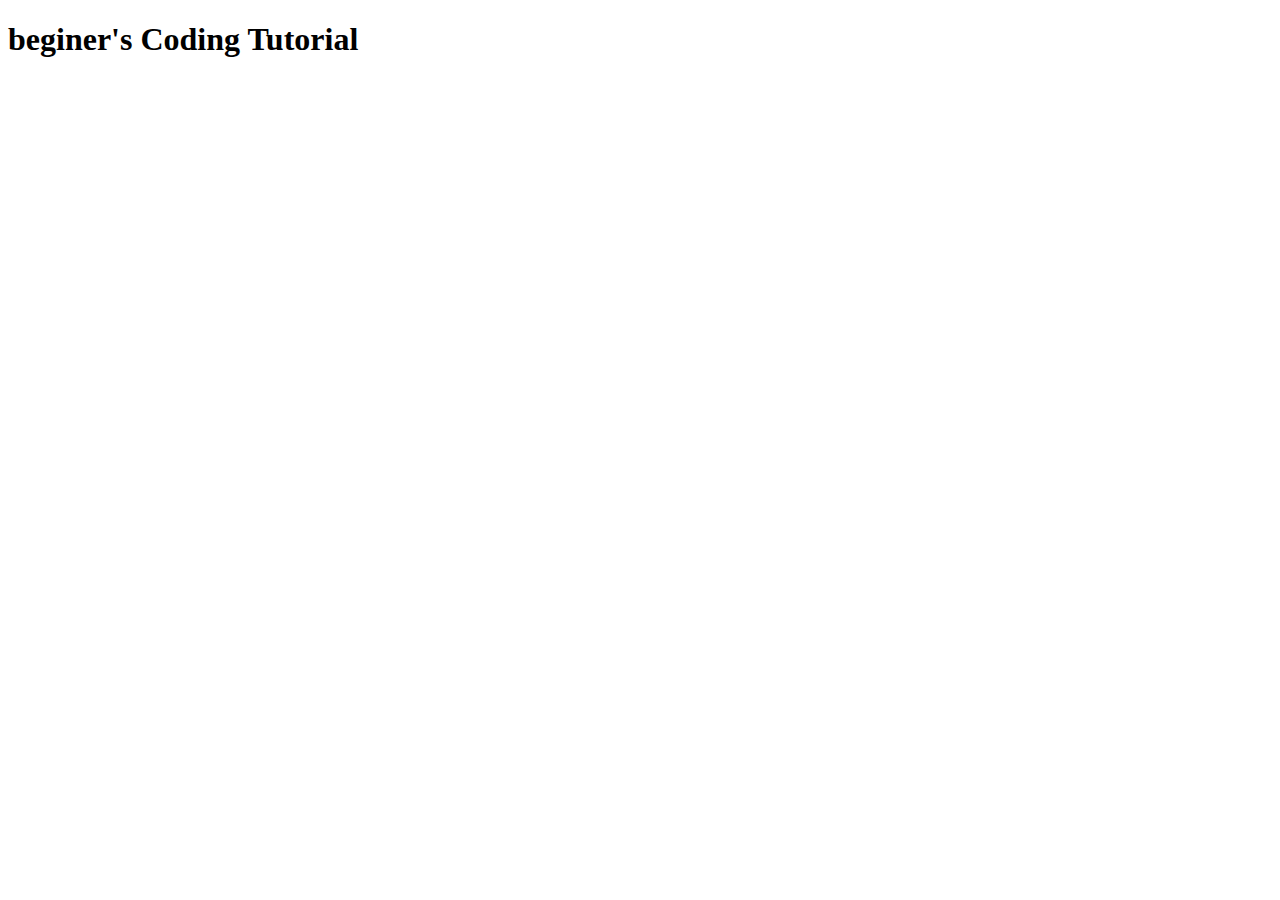
==== Begginer's Coding Tutorial.html @ e2a43715 "HTML Template complete" ====
<!DOCTYPE html>
<html lang="en">
<head>
    <meta charset="UTF-8">
    <meta http-equiv="X-UA-Compatible" content="IE=edge">
    <meta name="viewport" content="width=device-width, initial-scale=1.0">
    <title>Coding Tutorial</title>
</head>
<body>
    <header>
        <h1>beginer's Coding Tutorial</h1>
    </header>
    
</body>
</html>
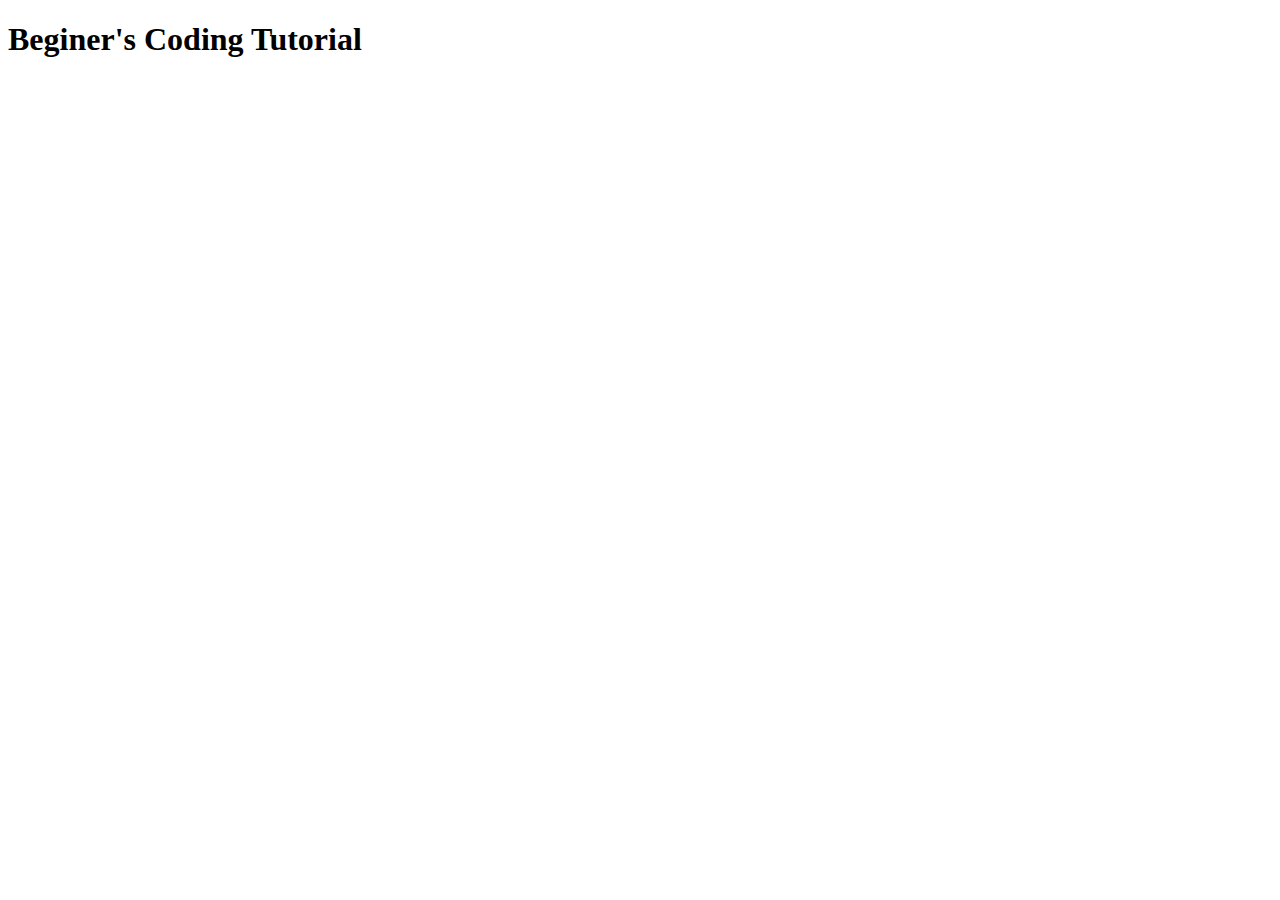
==== commit dc7fc5cc: "capitalized header" ====
--- a/Begginer's Coding Tutorial.html
+++ b/Begginer's Coding Tutorial.html
@@ -8,7 +8,7 @@
 </head>
 <body>
     <header>
-        <h1>beginer's Coding Tutorial</h1>
+        <h1>Beginer's Coding Tutorial</h1>
     </header>
     
 </body>
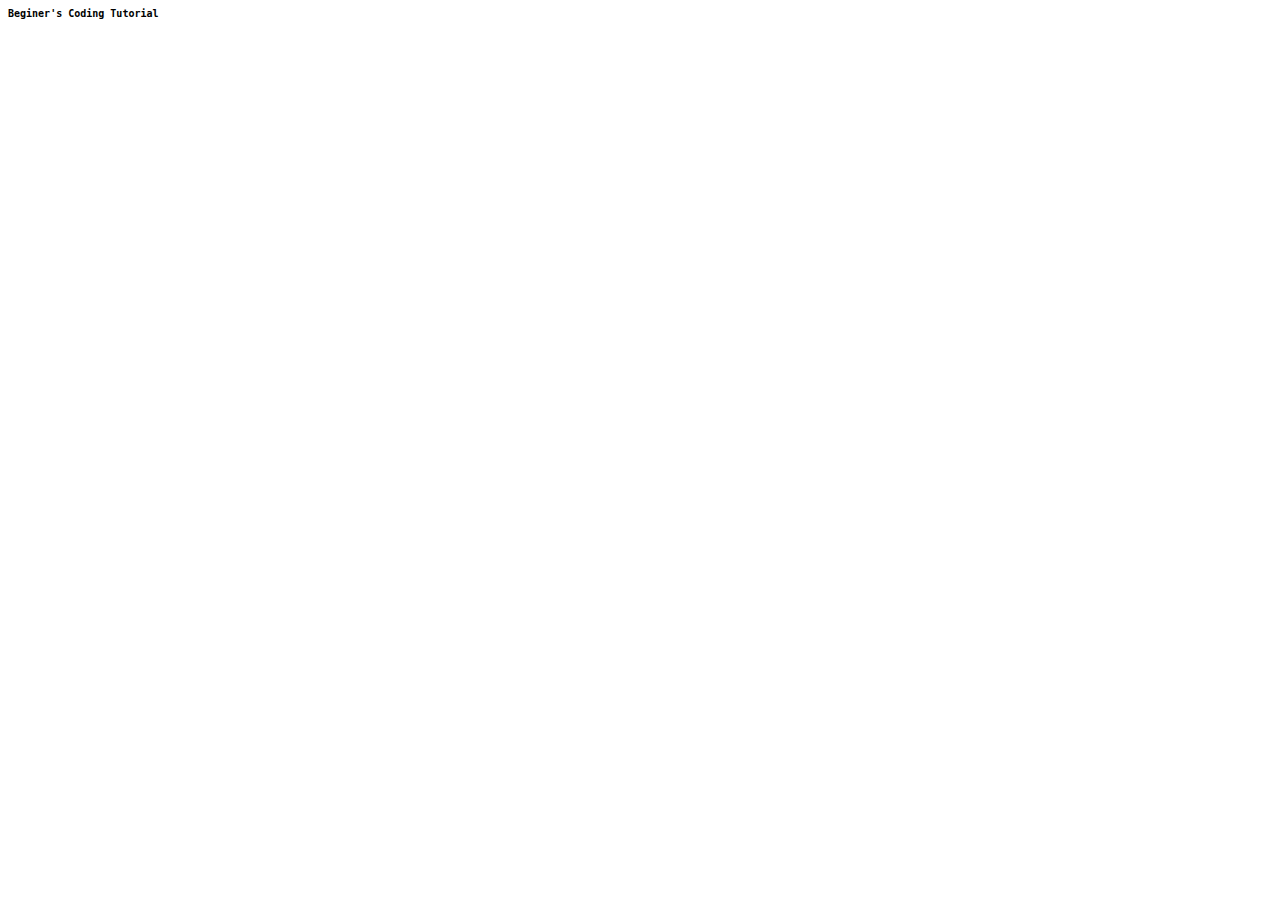
==== commit d9ba404c: "linked stylesheet" ====
--- a/Begginer's Coding Tutorial.html
+++ b/Begginer's Coding Tutorial.html
@@ -5,6 +5,7 @@
     <meta http-equiv="X-UA-Compatible" content="IE=edge">
     <meta name="viewport" content="width=device-width, initial-scale=1.0">
     <title>Coding Tutorial</title>
+    <link rel="stylesheet" href="stylesheet.css">
 </head>
 <body>
     <header>
--- a/stylesheet.css
+++ b/stylesheet.css
@@ -0,0 +1,9 @@
+
+*, * ::before, * ::after {
+    box-sizing: border-box;
+}
+
+header {
+    font-family: monospace;
+    font-size: 5px;
+}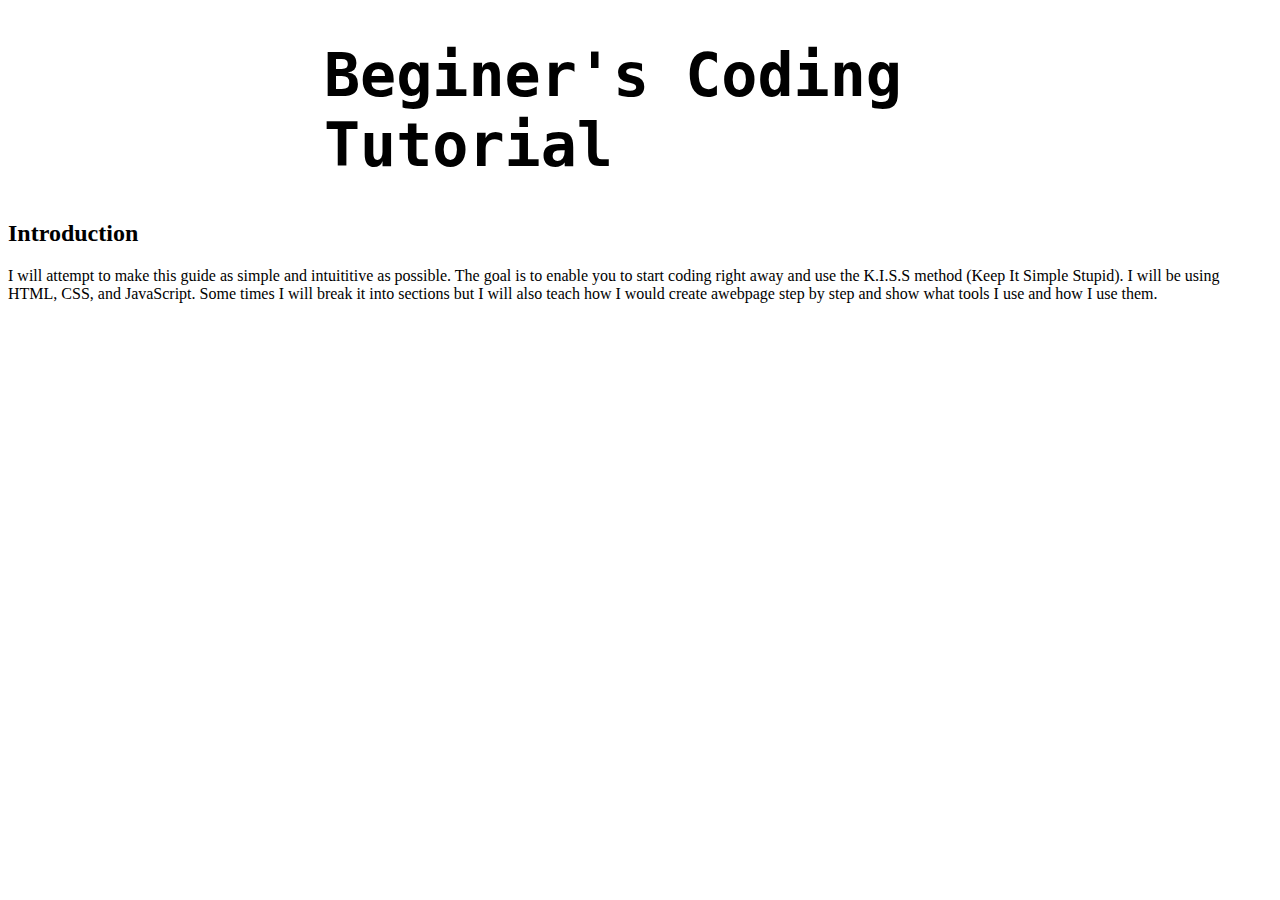
==== commit 7190aea6: "added section" ====
--- a/Begginer's Coding Tutorial.html
+++ b/Begginer's Coding Tutorial.html
@@ -11,6 +11,14 @@
     <header>
         <h1>Beginer's Coding Tutorial</h1>
     </header>
+    <section>
+        <h2>Introduction</h2>
+        <p>
+            I will attempt to make this guide as simple and intuititive as possible. 
+            The goal is to enable you to start coding right away and use the K.I.S.S method (Keep It Simple Stupid).
+            I will be using HTML, CSS, and JavaScript. Some times I will break it into sections but I will also teach how I would create awebpage step by step and show what tools I use and how I use them.
+        </p>
+    </section>
     
 </body>
 </html>--- a/stylesheet.css
+++ b/stylesheet.css
@@ -5,5 +5,7 @@
 
 header {
     font-family: monospace;
-    font-size: 5px;
+    font-size: 30px;
+    width: 50%;
+    margin: 0 auto;
 }